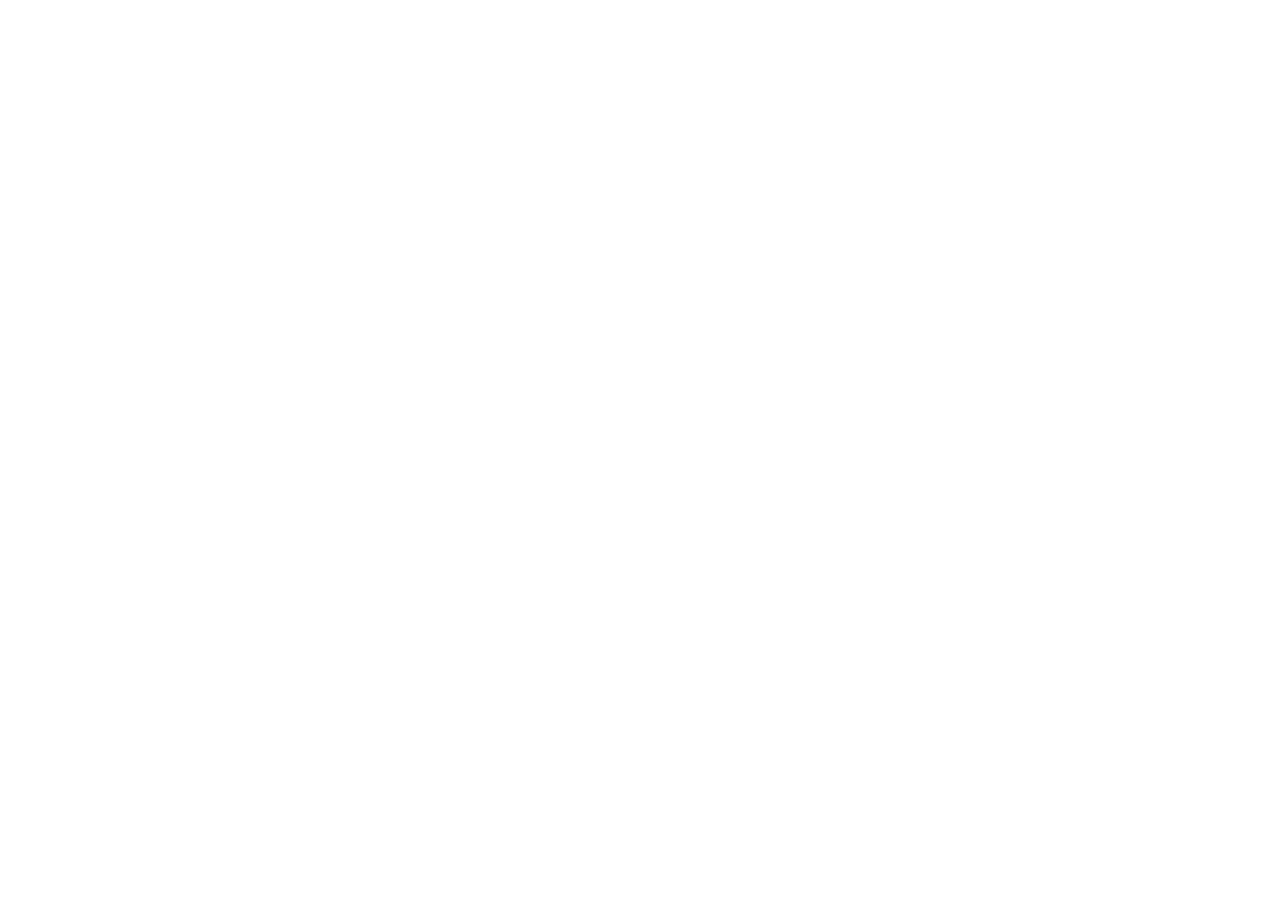
==== index.html @ 9444a981 "Added code from EmulatorJs and flicky game" ====
<html>
    <head>
        <!--HTML file auto generated using EmulatorJS codehelper-->
    </head>
    <body>
        <div style="width:640px;height:480px;max-width:100%">
            <div id="game"></div>
        </div>
        <script>
            EJS_player = "#game";
            EJS_core = "segaMD";
            EJS_gameName = "Flicky";
            EJS_color = "#ff0000";
            EJS_startOnLoaded = false;
            EJS_pathtodata = "https://cdn.jsdelivr.net/gh/EmulatorJS/EmulatorJS@latest/data/";
            EJS_gameUrl = "Flicky.md";
        </script>
        <script src="https://cdn.jsdelivr.net/gh/EmulatorJS/EmulatorJS@latest/data/loader.js"></script>
    </body>
</html>
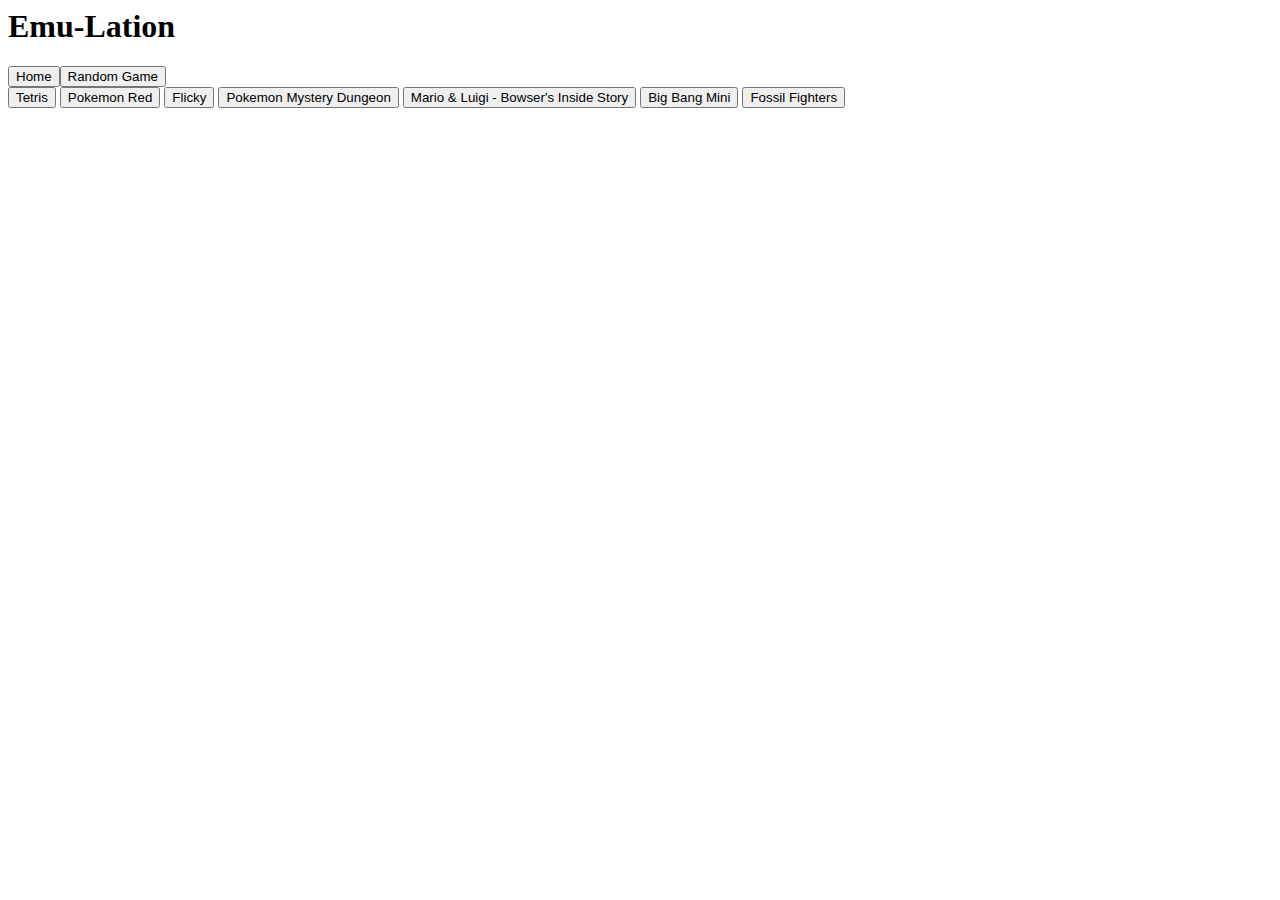
==== commit 419a6534: "Created setup for DriveToWeb, has file limit and does not work for ds games" ====
--- a/index.html
+++ b/index.html
@@ -1,20 +1,15 @@
 <html>
     <head>
-        <!--HTML file auto generated using EmulatorJS codehelper-->
     </head>
     <body>
-        <div style="width:640px;height:480px;max-width:100%">
-            <div id="game"></div>
-        </div>
-        <script>
-            EJS_player = "#game";
-            EJS_core = "segaMD";
-            EJS_gameName = "Flicky";
-            EJS_color = "#ff0000";
-            EJS_startOnLoaded = false;
-            EJS_pathtodata = "https://cdn.jsdelivr.net/gh/EmulatorJS/EmulatorJS@latest/data/";
-            EJS_gameUrl = "Flicky.md";
-        </script>
-        <script src="https://cdn.jsdelivr.net/gh/EmulatorJS/EmulatorJS@latest/data/loader.js"></script>
-    </body>
+        <header><h1>Emu-Lation</h1><div><button onclick="window.location.assign(`.`)">Home</button><button onclick="randomGame()">Random Game</button></div></header>
+        <button onclick="loadPage('Tetris')">Tetris</button>
+        <button onclick="loadPage('PokemonRed')">Pokemon Red</button>
+        <button onclick="loadPage('Flicky')">Flicky</button>
+        <button onclick="loadPage('PokemonMysteryDungeon')">Pokemon Mystery Dungeon</button>
+        <button onclick="loadPage('MarioLuigi-BowsersInsideStory')">Mario & Luigi - Bowser's Inside Story</button>
+        <button onclick="loadPage('BigBangMini')">Big Bang Mini</button>
+        <button onclick="loadPage('FossilFighters')">Fossil Fighters</button>
+    </body>    
+    <script src="app.js"></script>
 </html>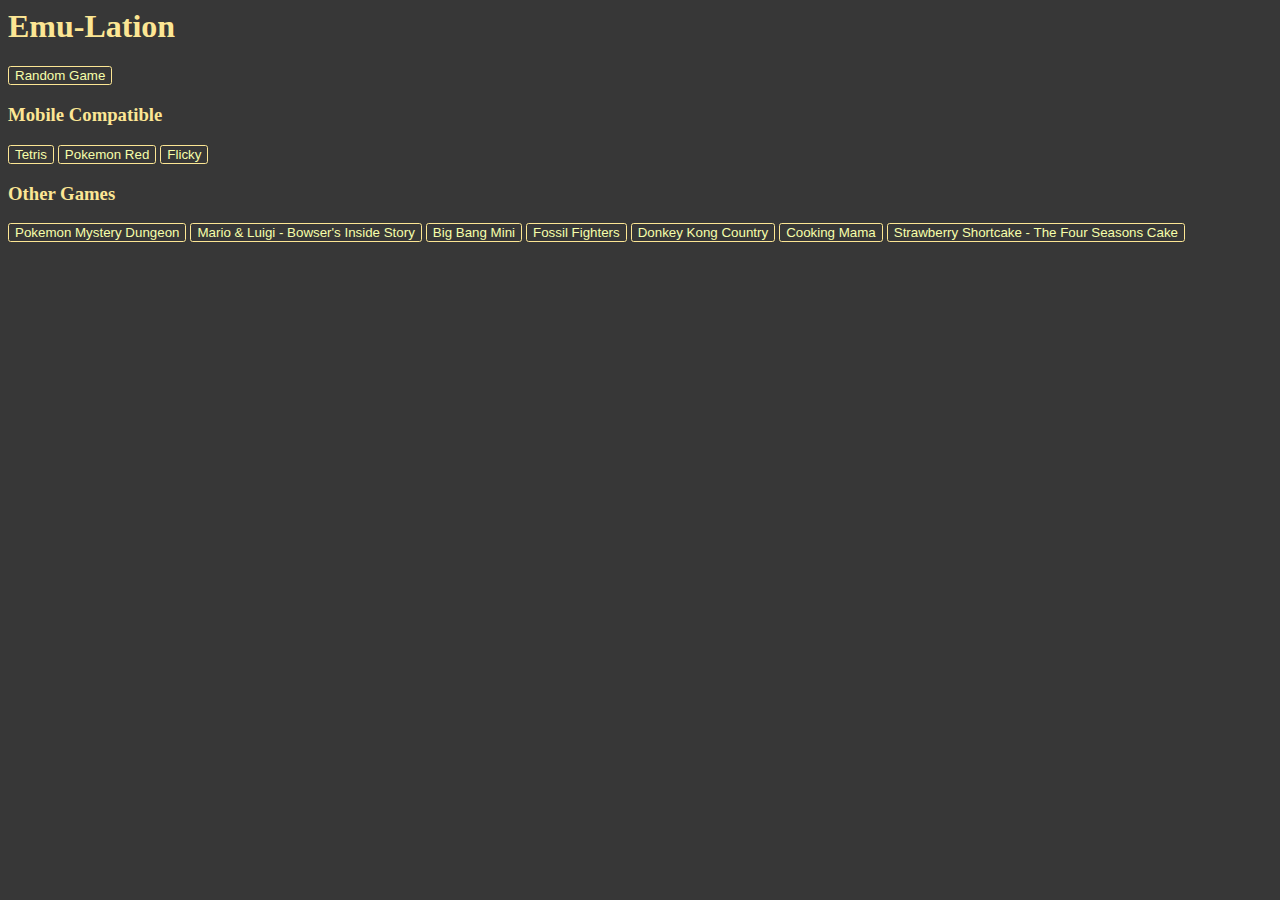
==== commit e82072e4: "Added DKCountry, Cooking Mama and Starberry Shortcake - The Four Seasons Cake, added light styling" ====
--- a/index.html
+++ b/index.html
@@ -1,15 +1,23 @@
 <html>
     <head>
+        <link rel="stylesheet" href="style.css">
     </head>
     <body>
-        <header><h1>Emu-Lation</h1><div><button onclick="window.location.assign(`.`)">Home</button><button onclick="randomGame()">Random Game</button></div></header>
-        <button onclick="loadPage('Tetris')">Tetris</button>
+        <header><h1>Emu-Lation</h1><div><button onclick="randomGame()">Random Game</button></div></header>
+        <h3>Mobile Compatible</h3>
+        <div><button onclick="loadPage('Tetris')">Tetris</button>
         <button onclick="loadPage('PokemonRed')">Pokemon Red</button>
-        <button onclick="loadPage('Flicky')">Flicky</button>
+        <button onclick="loadPage('Flicky')">Flicky</button></div>
+        <h3>Other Games</h3>
+        <div>
         <button onclick="loadPage('PokemonMysteryDungeon')">Pokemon Mystery Dungeon</button>
         <button onclick="loadPage('MarioLuigi-BowsersInsideStory')">Mario & Luigi - Bowser's Inside Story</button>
         <button onclick="loadPage('BigBangMini')">Big Bang Mini</button>
         <button onclick="loadPage('FossilFighters')">Fossil Fighters</button>
+        <button onclick="loadPage('DonkeyKongCountry')">Donkey Kong Country</button>
+        <button onclick="loadPage('CookingMama')">Cooking Mama</button>
+        <button onclick="loadPage('StrawberryShortcake-TheFourSeasonsCake')">Strawberry Shortcake - The Four Seasons Cake</button>
+        </div>
     </body>    
     <script src="app.js"></script>
 </html>--- a/style.css
+++ b/style.css
@@ -0,0 +1,16 @@
+html{
+    width: 100%;
+    height: 100%;
+    background-color: #373737
+}
+
+h1, h3{
+    color: #FCE694
+}
+
+button{
+    background-color: unset;
+    color: #F6FEAA;
+    border: 1px solid #FCE694;
+    border-radius: 0.2em;
+}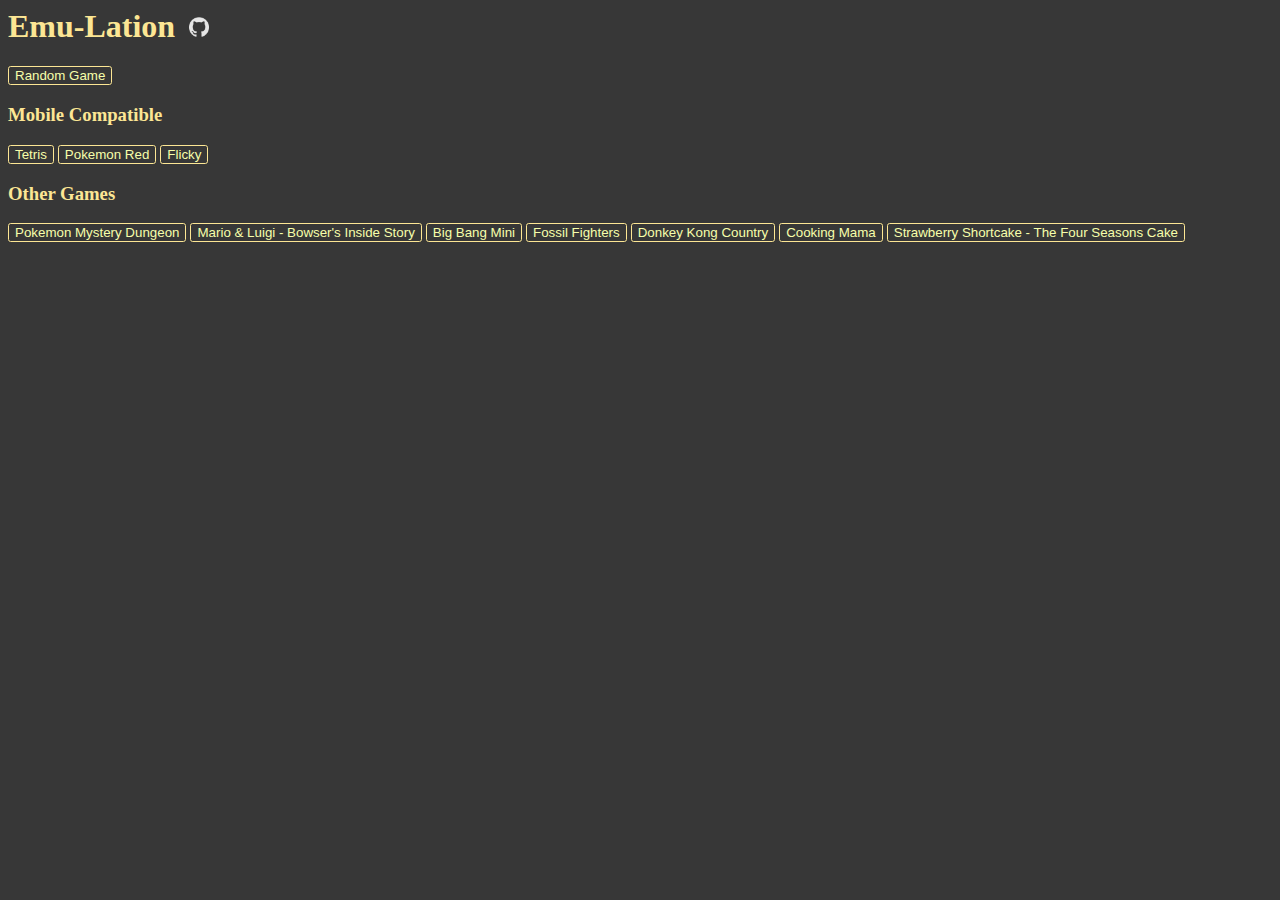
==== commit f70557b5: "Added github because each deployment from netlify is a new link" ====
--- a/index.html
+++ b/index.html
@@ -1,23 +1,36 @@
 <html>
-    <head>
-        <link rel="stylesheet" href="style.css">
-    </head>
-    <body>
-        <header><h1>Emu-Lation</h1><div><button onclick="randomGame()">Random Game</button></div></header>
-        <h3>Mobile Compatible</h3>
-        <div><button onclick="loadPage('Tetris')">Tetris</button>
-        <button onclick="loadPage('PokemonRed')">Pokemon Red</button>
-        <button onclick="loadPage('Flicky')">Flicky</button></div>
-        <h3>Other Games</h3>
-        <div>
-        <button onclick="loadPage('PokemonMysteryDungeon')">Pokemon Mystery Dungeon</button>
-        <button onclick="loadPage('MarioLuigi-BowsersInsideStory')">Mario & Luigi - Bowser's Inside Story</button>
-        <button onclick="loadPage('BigBangMini')">Big Bang Mini</button>
-        <button onclick="loadPage('FossilFighters')">Fossil Fighters</button>
-        <button onclick="loadPage('DonkeyKongCountry')">Donkey Kong Country</button>
-        <button onclick="loadPage('CookingMama')">Cooking Mama</button>
-        <button onclick="loadPage('StrawberryShortcake-TheFourSeasonsCake')">Strawberry Shortcake - The Four Seasons Cake</button>
-        </div>
-    </body>    
-    <script src="app.js"></script>
-</html>+  <head>
+    <link rel="stylesheet" href="style.css" />
+  </head>
+  <body>
+    <header>
+      <h1>Emu-Lation <button id="logoBtn" onclick="window.open('https://github.com/IsaacJCarnes/emu_lation', '_blank')"><img src="resources/githubLogo.png"/></button> </h1>
+      <div><button onclick="randomGame()">Random Game</button></div>
+    </header>
+    <h3>Mobile Compatible</h3>
+    <div>
+      <button onclick="loadPage('Tetris')">Tetris</button>
+      <button onclick="loadPage('PokemonRed')">Pokemon Red</button>
+      <button onclick="loadPage('Flicky')">Flicky</button>
+    </div>
+    <h3>Other Games</h3>
+    <div>
+      <button onclick="loadPage('PokemonMysteryDungeon')">
+        Pokemon Mystery Dungeon
+      </button>
+      <button onclick="loadPage('MarioLuigi-BowsersInsideStory')">
+        Mario & Luigi - Bowser's Inside Story
+      </button>
+      <button onclick="loadPage('BigBangMini')">Big Bang Mini</button>
+      <button onclick="loadPage('FossilFighters')">Fossil Fighters</button>
+      <button onclick="loadPage('DonkeyKongCountry')">
+        Donkey Kong Country
+      </button>
+      <button onclick="loadPage('CookingMama')">Cooking Mama</button>
+      <button onclick="loadPage('StrawberryShortcake-TheFourSeasonsCake')">
+        Strawberry Shortcake - The Four Seasons Cake
+      </button>
+    </div>
+  </body>
+  <script src="app.js"></script>
+</html>
--- a/style.css
+++ b/style.css
@@ -8,9 +8,41 @@
     color: #FCE694
 }
 
+#logoBtn{
+    width: 20px;
+    height: 20px;
+    border: unset;
+    cursor: pointer;
+}
+
+#logoBtn img{
+    width: 20px;
+    height: 20px;
+    filter: invert(0.9);
+}
+
 button{
     background-color: unset;
     color: #F6FEAA;
     border: 1px solid #FCE694;
     border-radius: 0.2em;
+    cursor: pointer;
+}
+#instructions{
+    grid-column: 3/4;
+    grid-row: 1/1; 
+    width: 10vmin; 
+    display: flex; 
+    justify-content: flex-end; 
+    flex-direction: column;
+    align-items: center;
+    text-align: left;
+}
+#instructions h4{
+    color: #FCE694;
+    text-decoration: underline;
+}
+#instructions div{
+    color: #FCE694;
+    width: inherit;
 }